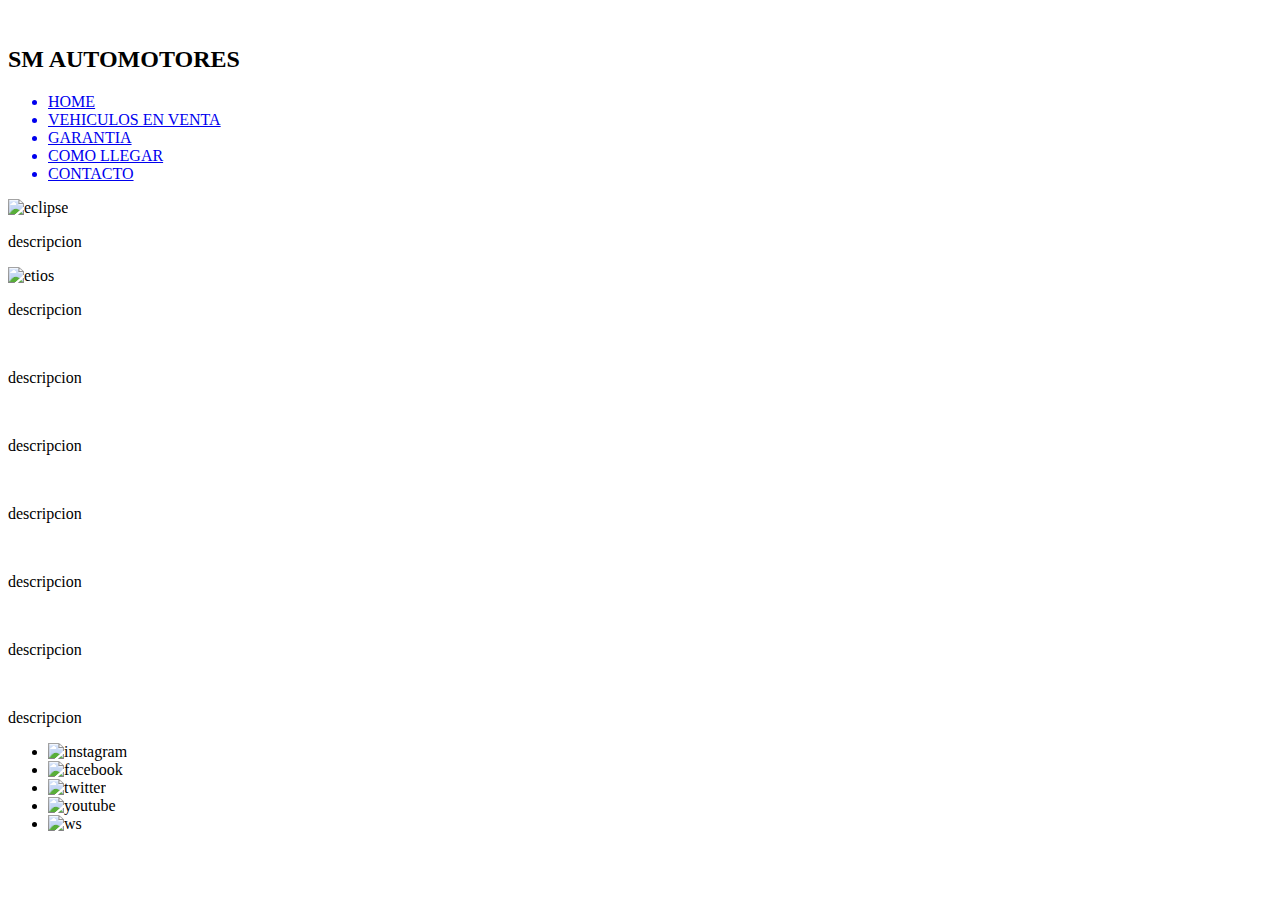
==== html/2vehiculosenventa.html @ d47e0b82 "versionuno" ====
<!DOCTYPE html>
<html lang="en">
<head>
    <meta charset="UTF-8">
    <meta name="viewport" content="width=device-width, initial-scale=1.0">
    <title>Document</title>
    <!--link a css-->
    <link rel="stylesheet" href="/PreEntrega2+SanMiguel/css/2vehiculosenventa.css">
    <!--ubuntu-->
    <link rel="preconnect" href="https://fonts.googleapis.com">
    <link rel="preconnect" href="https://fonts.gstatic.com" crossorigin>
    <link href="https://fonts.googleapis.com/css2?family=Ubuntu&display=swap" rel="stylesheet">
    <!--roboto-->
    <link rel="preconnect" href="https://fonts.googleapis.com">
    <link rel="preconnect" href="https://fonts.gstatic.com" crossorigin>
    <link href="https://fonts.googleapis.com/css2?family=Roboto:wght@100;400&family=Ubuntu&display=swap" rel="stylesheet">
</head>

<body>
    <!--Encabezado-->
    <header id="Contenedor1">
        <!--Encabezado-->
        <section id="grilla1">
            
            <div id="hijo1">
                <img id="logomarca" src="/PreEntrega2+SanMiguel/Imagenes/logo.jpg" alt="">
            </div>

            <div id="hijo2">
                <h2>SM AUTOMOTORES</h2>
            </div>

            <!--Barra de navegacion-->
            <div id="hijo3">
                <ul>
                    <a href="../index.html"><li class="navegador">HOME</li></a>
                    <a href="./2vehiculosenventa.html"><li class="navegador">VEHICULOS EN VENTA</li></a>
                    <a href="./3garantia.html"><li class="navegador">GARANTIA</li></a>
                    <a href="./4comollegar.html"><li class="navegador">COMO LLEGAR</li></a>
                    <a href="./5contacto.html"><li class="navegador">CONTACTO</li></a>
                </ul>
            </div>

        </section>

    </header>

    <!--Principal-->
    <main>
        <!--Aca en el main van fotos y comentarios de los vehículos en venta 8 div deberian ir uno al lado del otro, 4 y 4-->
        <Section>
            
            <div>
                <img src="/PreEntrega2+SanMiguel/imagenes/eclipse.jpeg" alt="eclipse">
                <p class="colorparrafos">descripcion</p>
            </div>
            <div>
                <img src="/PreEntrega2+SanMiguel/imagenes/etios.jpeg" alt="etios">
                <p class="colorparrafos">descripcion</p>
            </div>
            <div>
                <img src="/PreEntrega2+SanMiguel/imagenes/hilux.jpeg" alt="">
                <article>
                    <p class="colorparrafos">descripcion</p>
                </article>
            </div>
            <div>
                <img src="/PreEntrega2+SanMiguel/imagenes/i10.jpeg" alt="">
                <article>
                    <p class="colorparrafos">descripcion</p>
                </article>
            </div>
            <div>
                <img src="/PreEntrega2+SanMiguel/Imagenes/jimny.jpeg" alt="">
                <article>
                    <p class="colorparrafos">descripcion</p>
                </article>
            </div>
            <div>
                <img src="/PreEntrega2+SanMiguel/Imagenes/landcruiser.jpeg" alt="">
                <article>
                    <p class="colorparrafos">descripcion</p>
                </article>
            </div>
            <div>
                <img src="/PreEntrega2+SanMiguel/Imagenes/sandero.jpeg" alt="">
                <article>
                    <p class="colorparrafos">descripcion</p>
                </article>
            </div>
            <div>
                <img src="/PreEntrega2+SanMiguel/Imagenes/subaru.jpeg" alt="">
                <article>
                    <P class="colorparrafos">descripcion</P>
                </article>
            </div>


        </Section>

    </main>
    <!--pie de pagina-->
    <footer id="piedepagina">
        <ul>
            <li><img class="iconos" src="../Imagenes/in" alt="instagram"></li>
            <li><img class="iconos" src="../imagenes/facebook_2504903.png" alt="facebook"></li>
            <li><img class="iconos" src="../imagenes/twitter_3256013.png" alt="twitter"></li>
            <li><img class="iconos" src="../imagenes/youtube_3938026.png" alt="youtube"></li>
            <li><img class="iconos" src="../imagenes/whatsapp_3536445.png" alt="ws"></li>
        </ul>
    </footer>

</body>
</html>
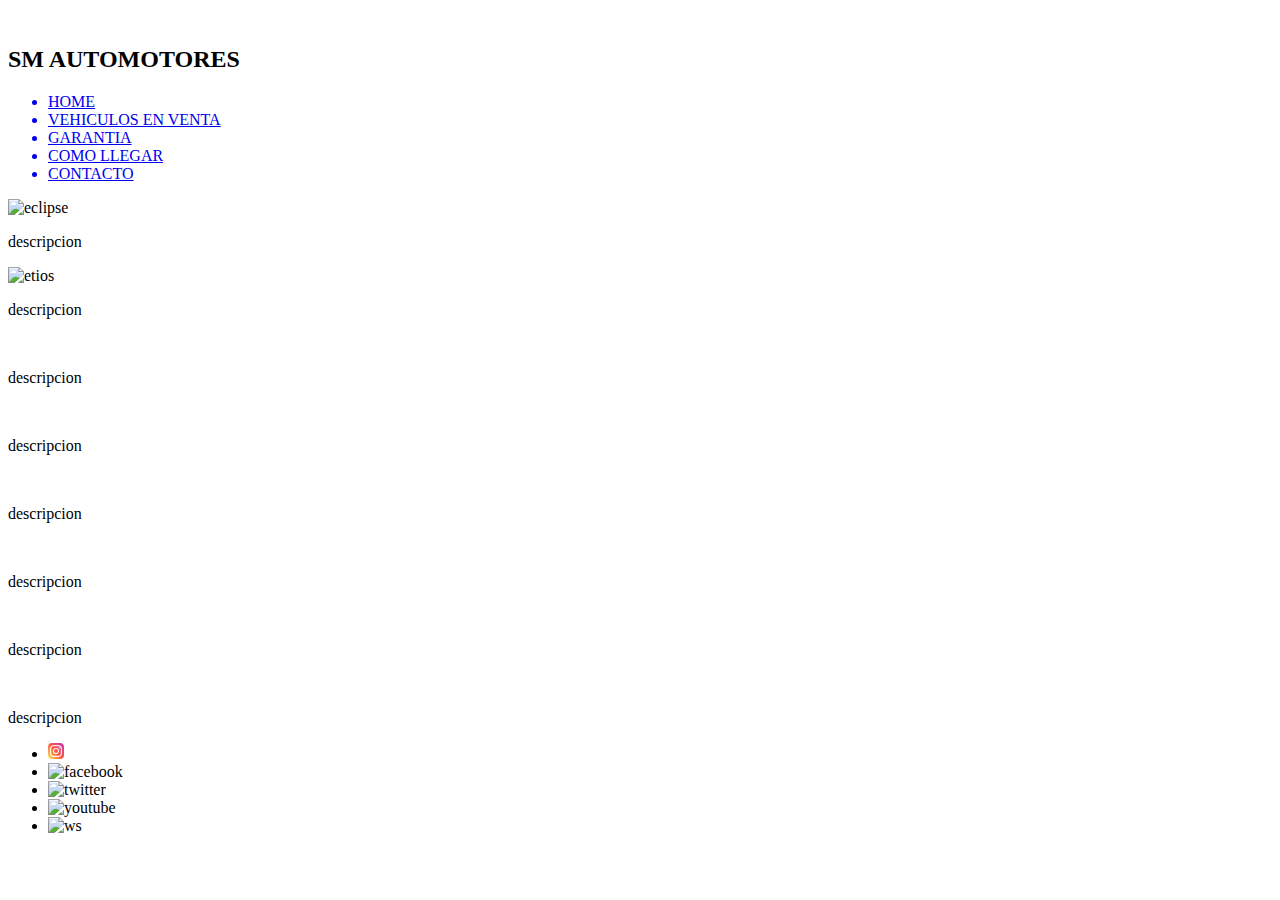
==== commit 70504df1: "versionseis" ====
--- a/html/2vehiculosenventa.html
+++ b/html/2vehiculosenventa.html
@@ -102,7 +102,7 @@
     <!--pie de pagina-->
     <footer id="piedepagina">
         <ul>
-            <li><img class="iconos" src="../Imagenes/in" alt="instagram"></li>
+            <li><img class="iconos" src="../Imagenes/instagram_2111463.png" alt="instagram"></li>
             <li><img class="iconos" src="../imagenes/facebook_2504903.png" alt="facebook"></li>
             <li><img class="iconos" src="../imagenes/twitter_3256013.png" alt="twitter"></li>
             <li><img class="iconos" src="../imagenes/youtube_3938026.png" alt="youtube"></li>
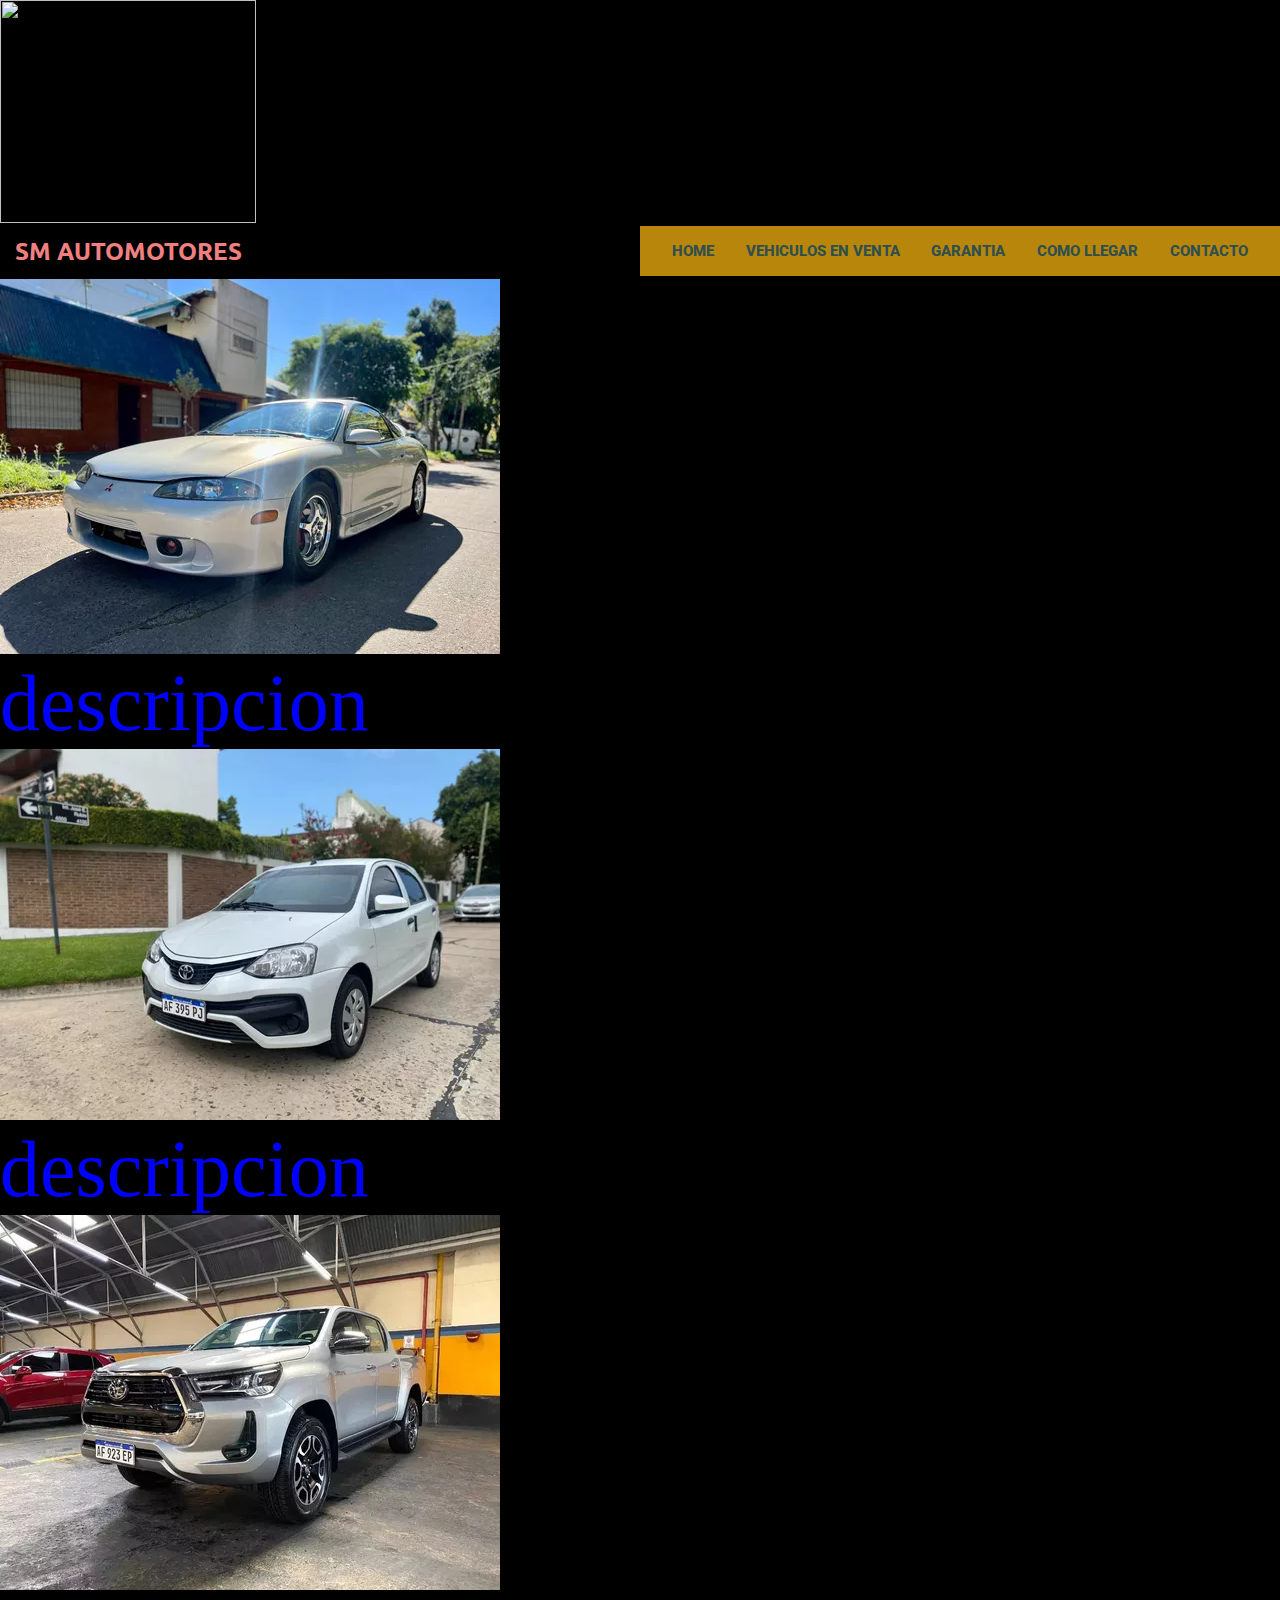
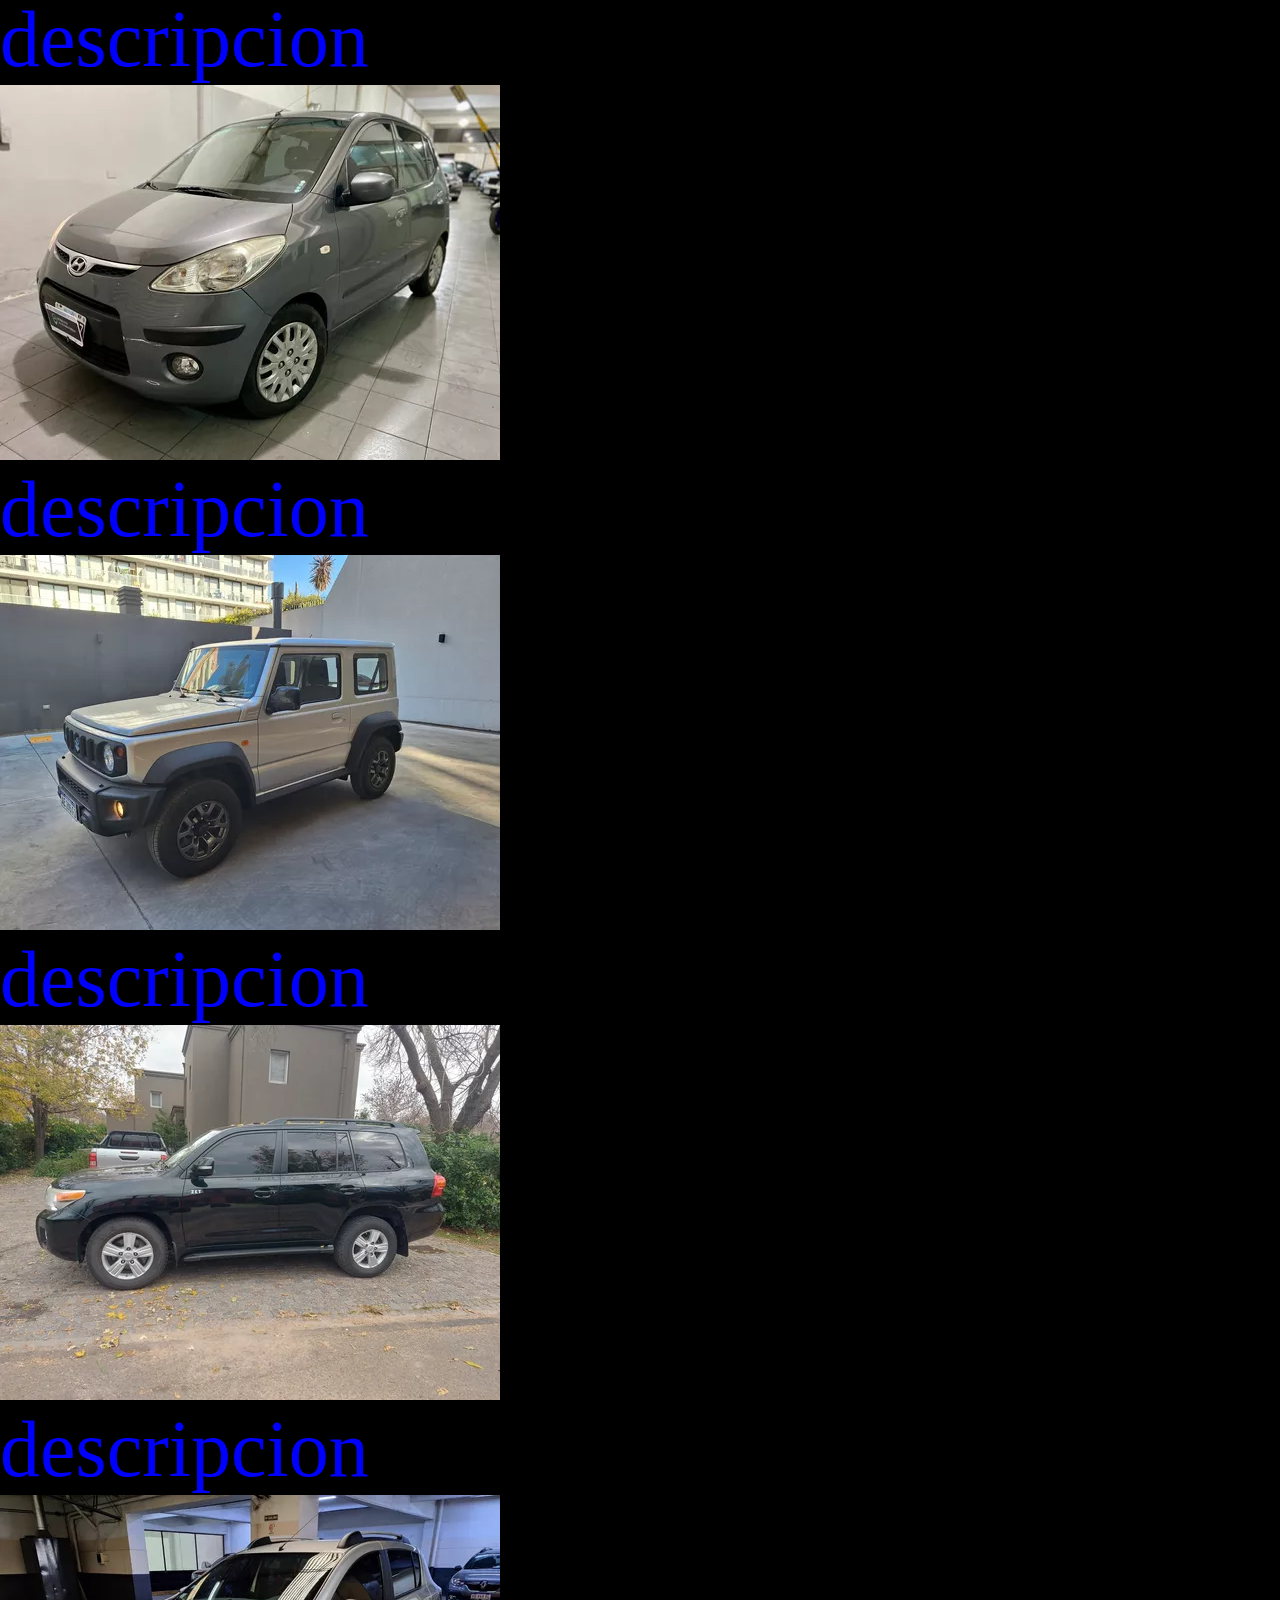
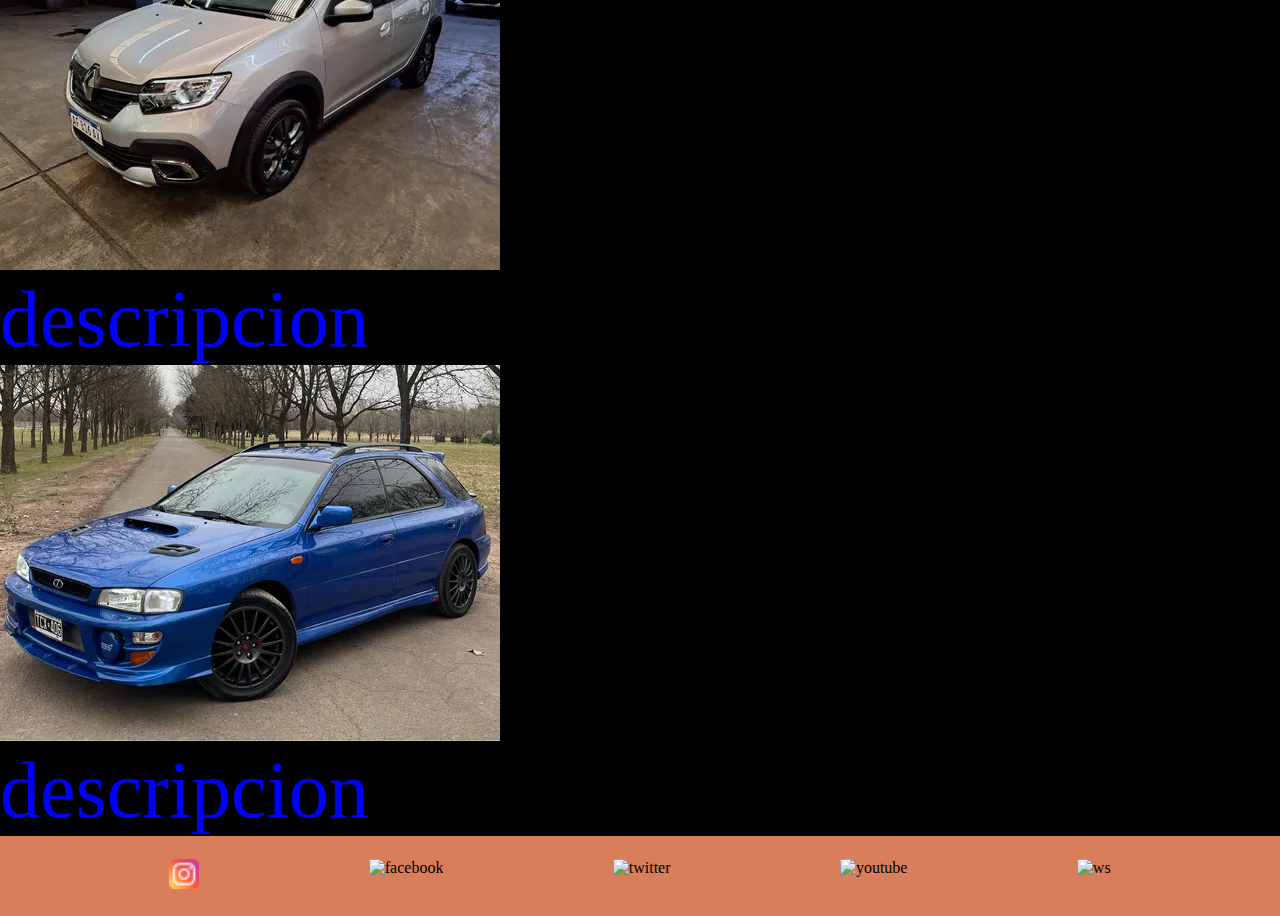
==== commit 794c7099: "versionocho" ====
--- a/html/2vehiculosenventa.html
+++ b/html/2vehiculosenventa.html
@@ -5,7 +5,7 @@
     <meta name="viewport" content="width=device-width, initial-scale=1.0">
     <title>Document</title>
     <!--link a css-->
-    <link rel="stylesheet" href="/PreEntrega2+SanMiguel/css/2vehiculosenventa.css">
+    <link rel="stylesheet" href="../css/2vehiculosenventa.css">
     <!--ubuntu-->
     <link rel="preconnect" href="https://fonts.googleapis.com">
     <link rel="preconnect" href="https://fonts.gstatic.com" crossorigin>
@@ -51,45 +51,45 @@
         <Section>
             
             <div>
-                <img src="/PreEntrega2+SanMiguel/imagenes/eclipse.jpeg" alt="eclipse">
+                <img src="../Imagenes/eclipse.jpeg" alt="eclipse">
                 <p class="colorparrafos">descripcion</p>
             </div>
             <div>
-                <img src="/PreEntrega2+SanMiguel/imagenes/etios.jpeg" alt="etios">
+                <img src="../Imagenes/etios.jpeg" alt="etios">
                 <p class="colorparrafos">descripcion</p>
             </div>
             <div>
-                <img src="/PreEntrega2+SanMiguel/imagenes/hilux.jpeg" alt="">
+                <img src="../Imagenes/hilux.jpeg" alt="">
                 <article>
                     <p class="colorparrafos">descripcion</p>
                 </article>
             </div>
             <div>
-                <img src="/PreEntrega2+SanMiguel/imagenes/i10.jpeg" alt="">
+                <img src="../Imagenes/i10.jpeg" alt="">
                 <article>
                     <p class="colorparrafos">descripcion</p>
                 </article>
             </div>
             <div>
-                <img src="/PreEntrega2+SanMiguel/Imagenes/jimny.jpeg" alt="">
+                <img src="../Imagenes/jimny.jpeg" alt="">
                 <article>
                     <p class="colorparrafos">descripcion</p>
                 </article>
             </div>
             <div>
-                <img src="/PreEntrega2+SanMiguel/Imagenes/landcruiser.jpeg" alt="">
+                <img src="../Imagenes/landcruiser.jpeg" alt="">
                 <article>
                     <p class="colorparrafos">descripcion</p>
                 </article>
             </div>
             <div>
-                <img src="/PreEntrega2+SanMiguel/Imagenes/sandero.jpeg" alt="">
+                <img src="../Imagenes/sandero.jpeg" alt="">
                 <article>
                     <p class="colorparrafos">descripcion</p>
                 </article>
             </div>
             <div>
-                <img src="/PreEntrega2+SanMiguel/Imagenes/subaru.jpeg" alt="">
+                <img src="../Imagenes/subaru.jpeg" alt="">
                 <article>
                     <P class="colorparrafos">descripcion</P>
                 </article>
--- a/css/2vehiculosenventa.css
+++ b/css/2vehiculosenventa.css
@@ -0,0 +1,107 @@
+*{
+    margin: 0;
+    padding: 0;
+}
+
+a{
+    text-decoration-line: none;
+}
+
+
+/*dispositivos L*/
+@media only screen and (min-width: 1000px){
+
+/*header*/    
+
+#grilla1{
+    display: grid;
+    height: 279px;
+    grid-template-rows: 223px 50px;
+    grid-template-columns: 20% 30% 50%;
+    grid-template-areas: "logo vacio vacio2"
+                         "marca vacio3 nav";
+    background-color: black;
+    row-gap: 1%;
+}
+
+h2{
+    font-family: "Ubuntu";
+    font-size: 24px;
+    color: lightcoral;
+}
+
+#logomarca{
+    height: 100%;
+    width: 100%;
+}
+
+#hijo1{
+    background-color: black;
+    grid-area: logo;
+}
+
+#hijo2{
+        background-color: black;
+        grid-area: marca;
+        align-content: center;
+        text-align: center;
+}
+
+#hijo3{
+        background-color: darkgoldenrod;
+        grid-area: nav;
+        height: 100%;
+        align-content: center;
+}
+
+.navegador{
+    font-family: "roboto";
+    font-size: 15px;
+    font-weight: 800;
+    color: darkslategrey
+
+}
+
+/*navegador*/
+ul{ 
+    display: flex;
+    flex-direction: row;
+    justify-content: space-evenly;
+    list-style-type: none;
+}
+
+
+}
+
+
+body{
+    background-color: black;
+}
+ 
+main{
+    height: auto;
+}
+
+.colorparrafos{
+    color: blue;
+    font-size: 80px;
+}
+
+/*footer*/
+    
+#piedepagina{
+    display: flex;
+    flex-direction: column;
+    height: 80px;
+    width: 100%;
+    flex-wrap: nowrap;
+    justify-content: space-evenly;
+    background-color: rgb(216, 126, 91);
+
+}
+
+.iconos{
+    height:30px;
+    width: 30px;
+}
+
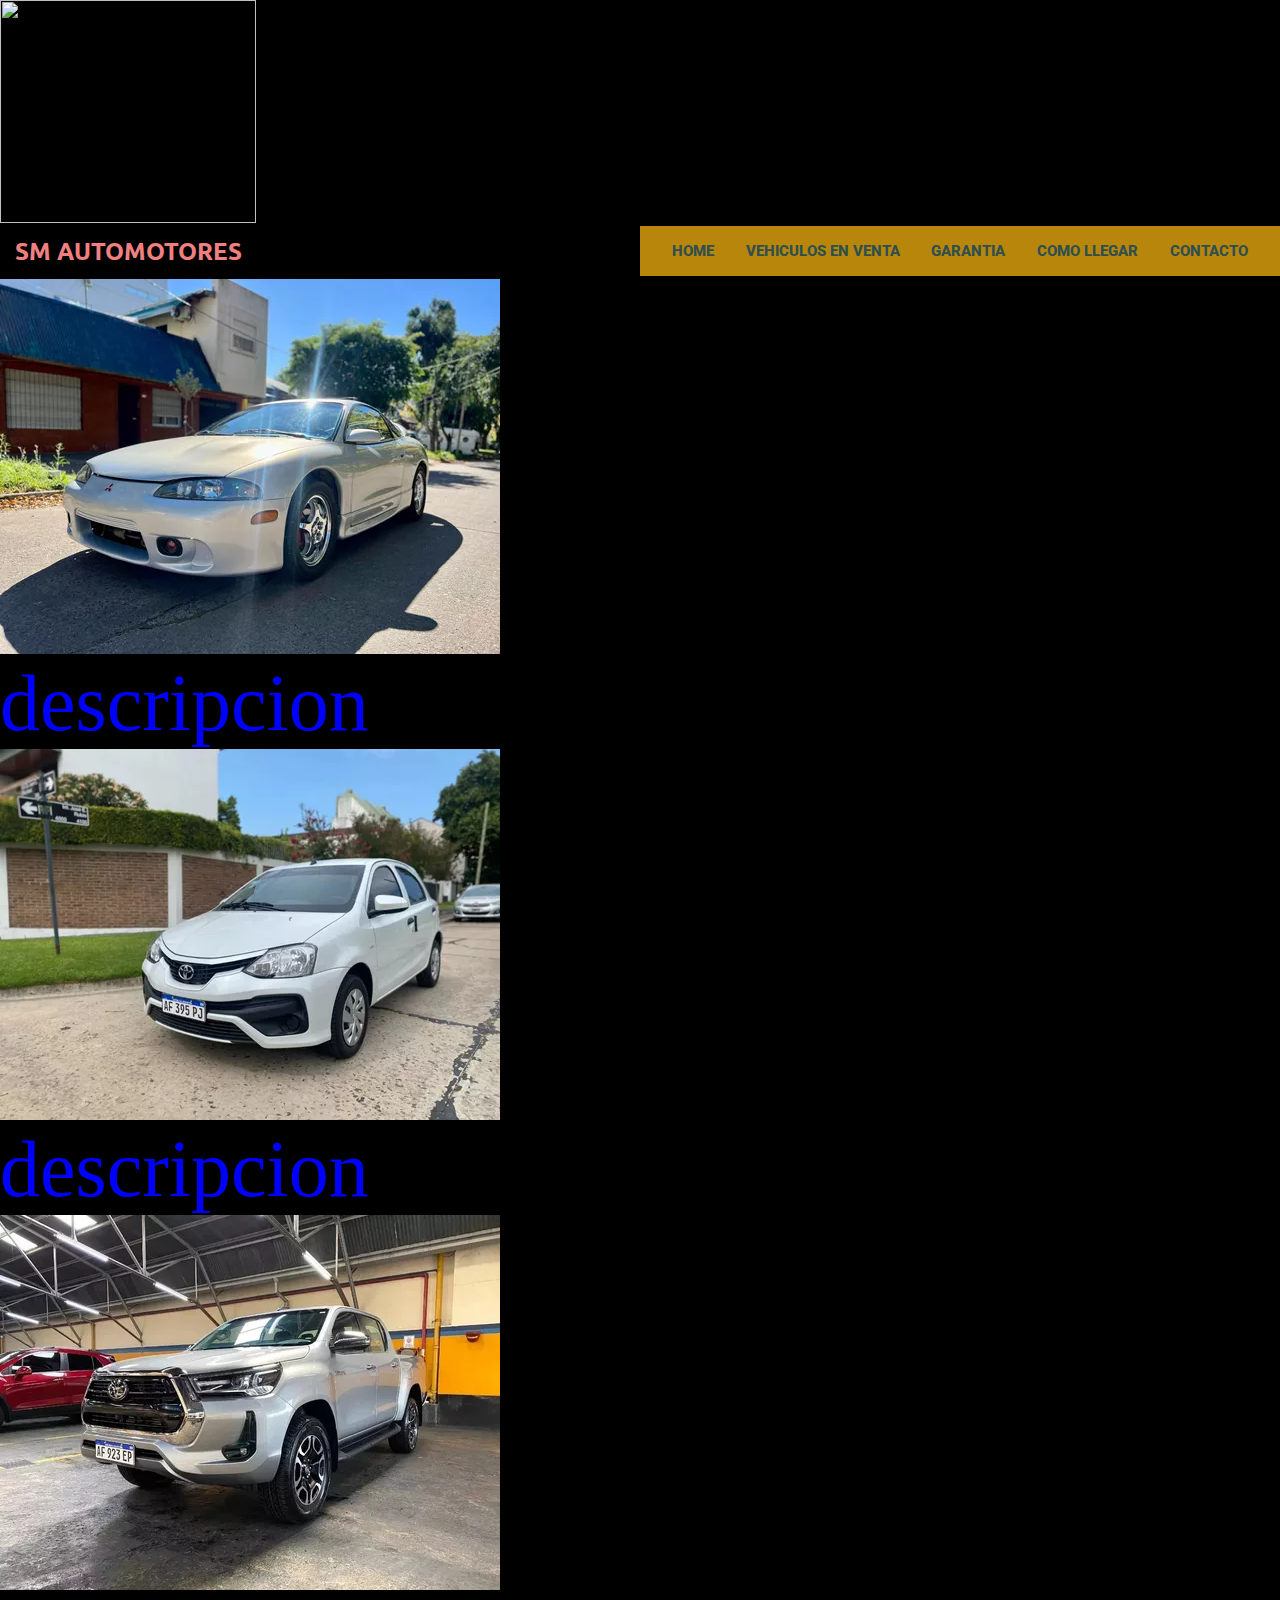
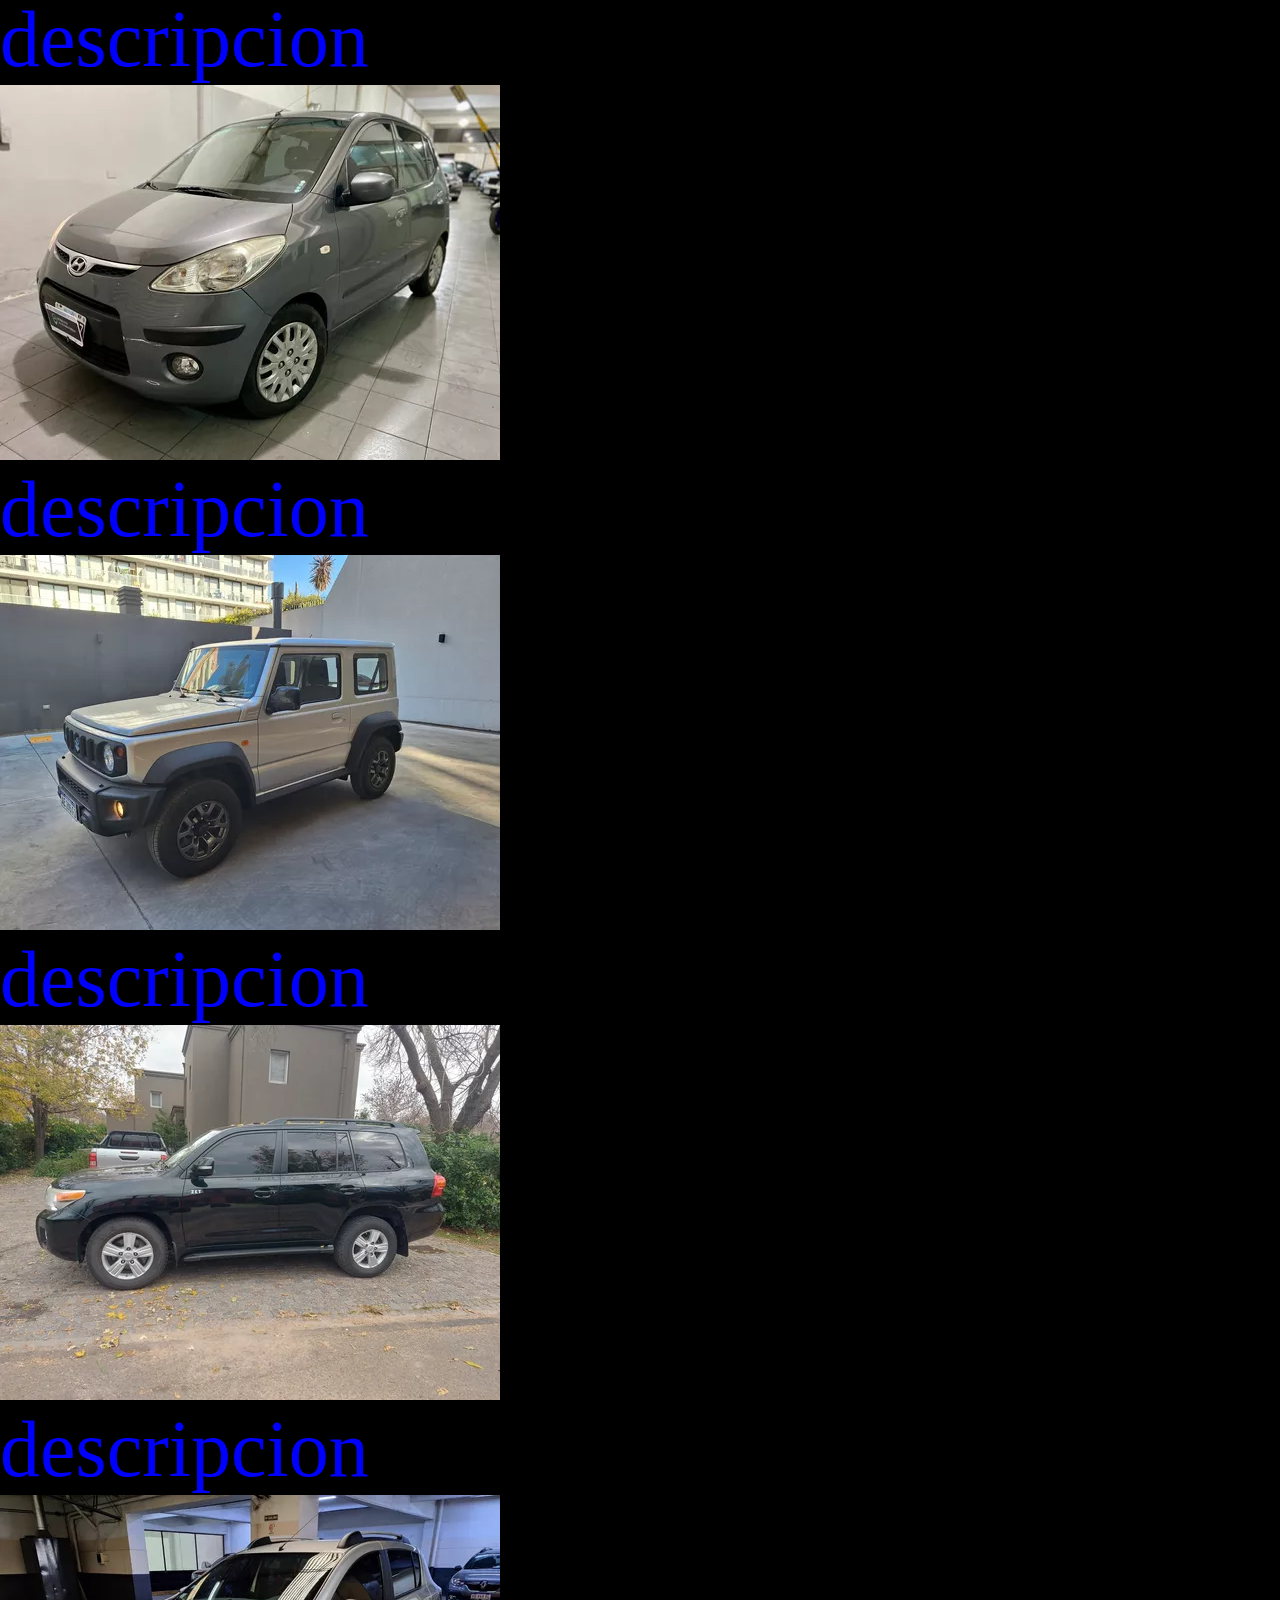
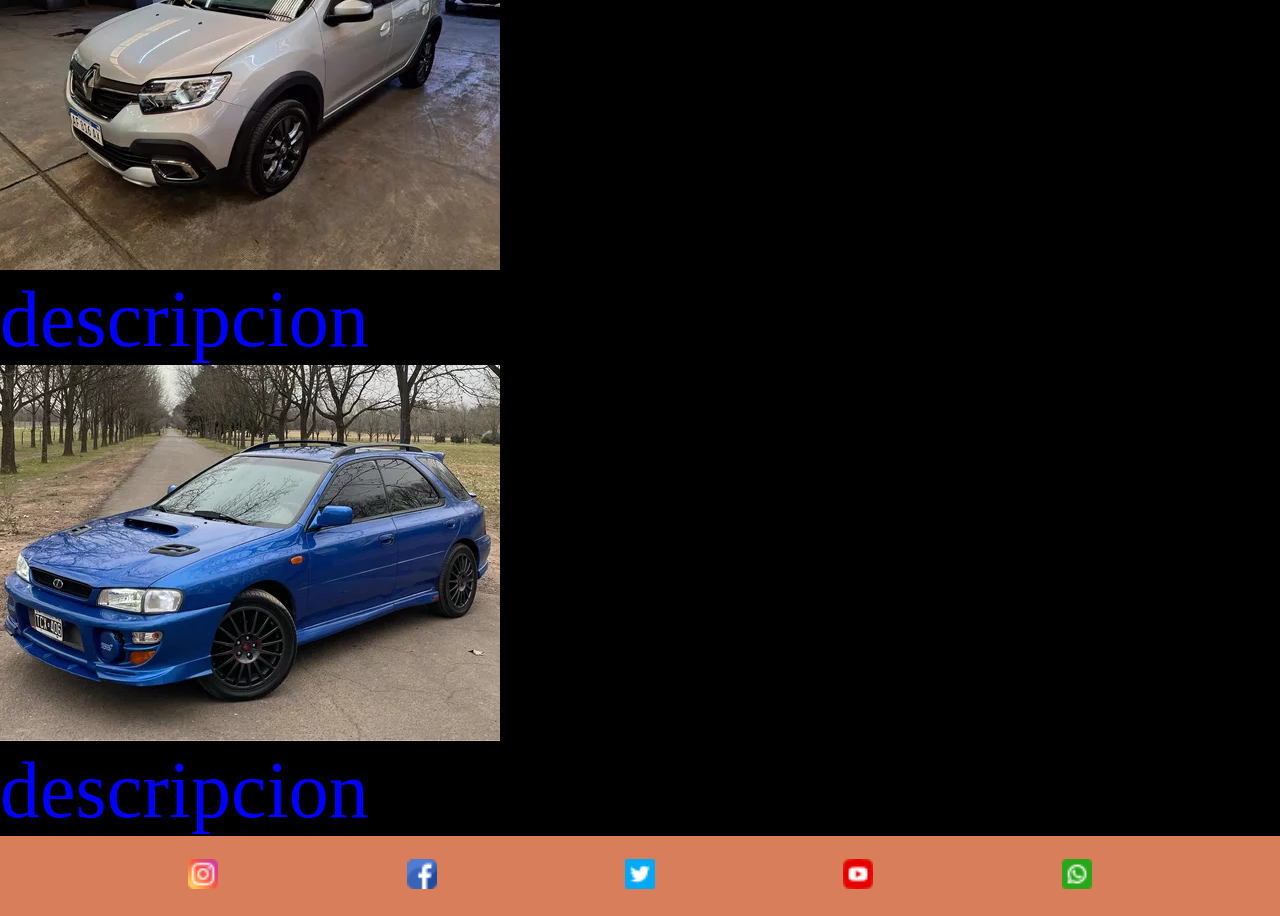
==== commit 94711795: "versionnueve" ====
--- a/html/2vehiculosenventa.html
+++ b/html/2vehiculosenventa.html
@@ -103,10 +103,10 @@
     <footer id="piedepagina">
         <ul>
             <li><img class="iconos" src="../Imagenes/instagram_2111463.png" alt="instagram"></li>
-            <li><img class="iconos" src="../imagenes/facebook_2504903.png" alt="facebook"></li>
-            <li><img class="iconos" src="../imagenes/twitter_3256013.png" alt="twitter"></li>
-            <li><img class="iconos" src="../imagenes/youtube_3938026.png" alt="youtube"></li>
-            <li><img class="iconos" src="../imagenes/whatsapp_3536445.png" alt="ws"></li>
+            <li><img class="iconos" src="../Imagenes/facebook_2504903.png" alt="facebook"></li>
+            <li><img class="iconos" src="../Imagenes/twitter_3256013.png" alt="twitter"></li>
+            <li><img class="iconos" src="../Imagenes/youtube_3938026.png" alt="youtube"></li>
+            <li><img class="iconos" src="../Imagenes/whatsapp_3536445.png" alt="ws"></li>
         </ul>
     </footer>
 
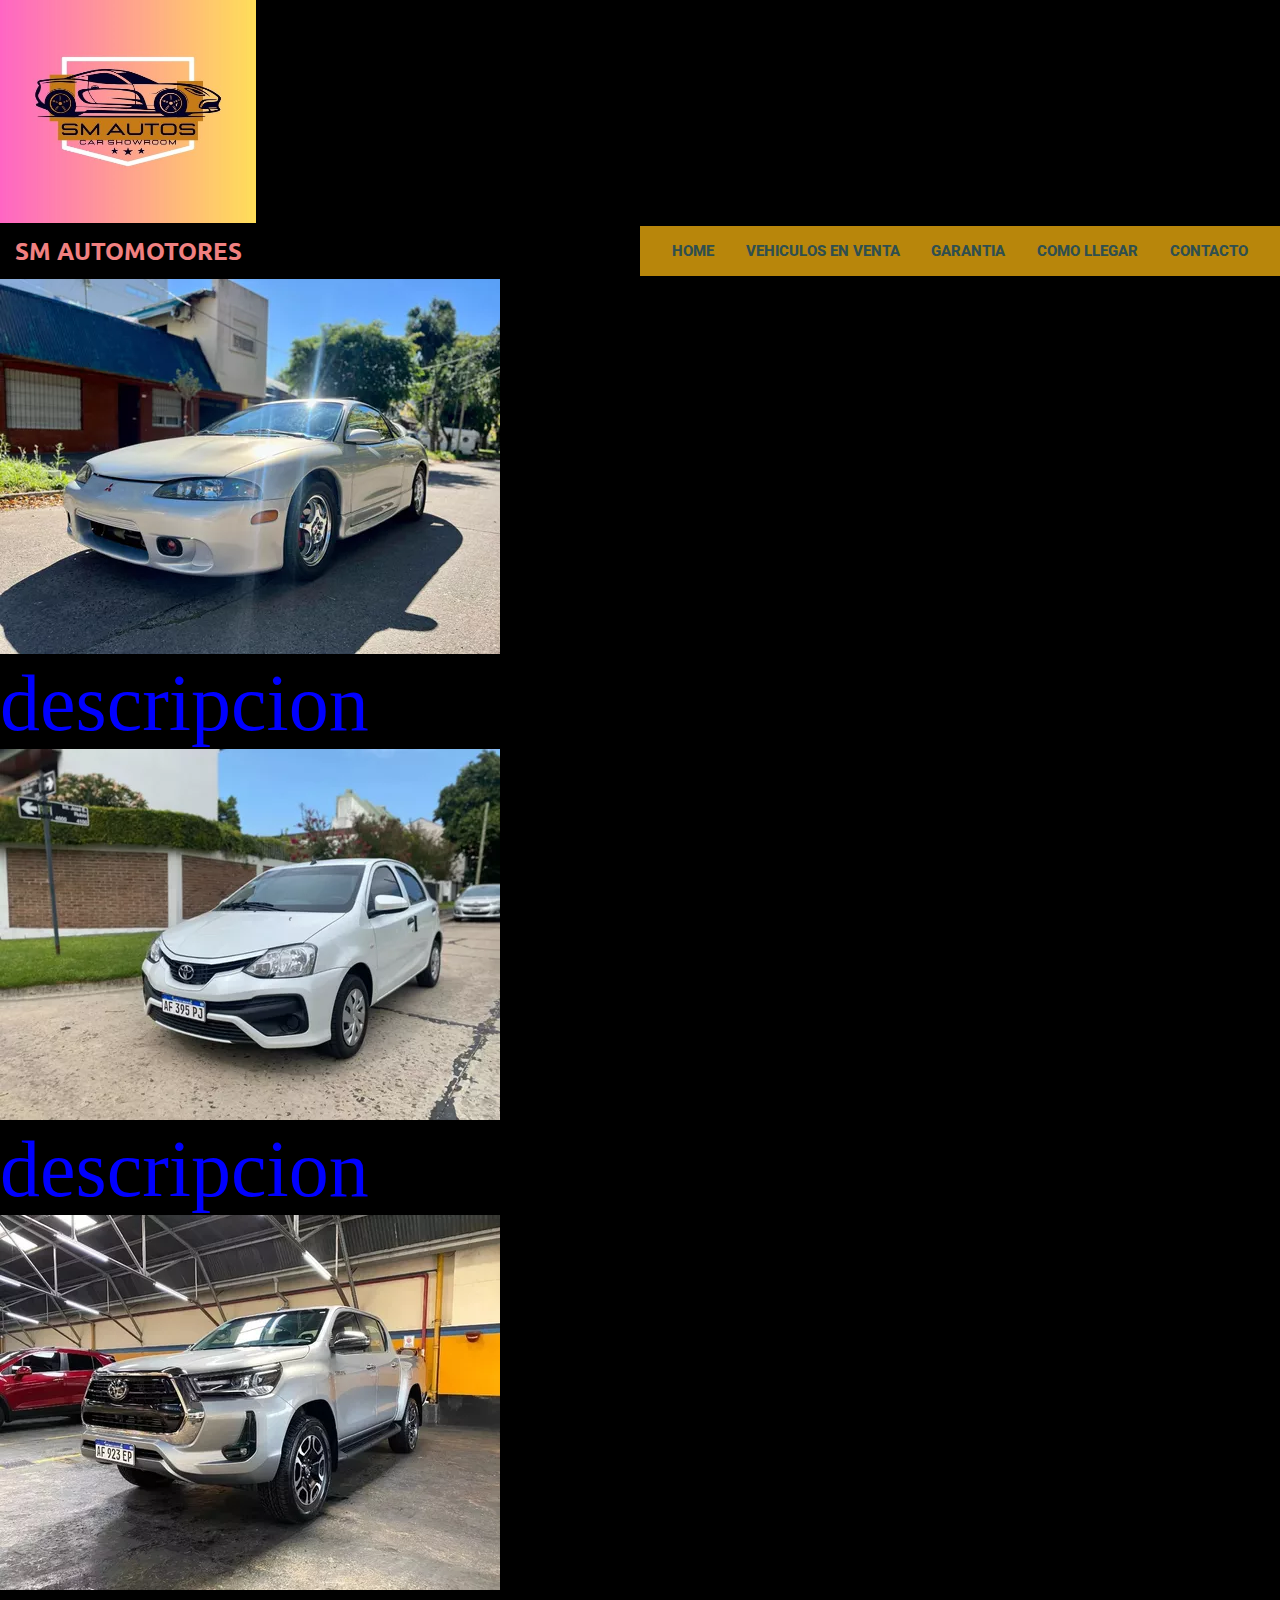
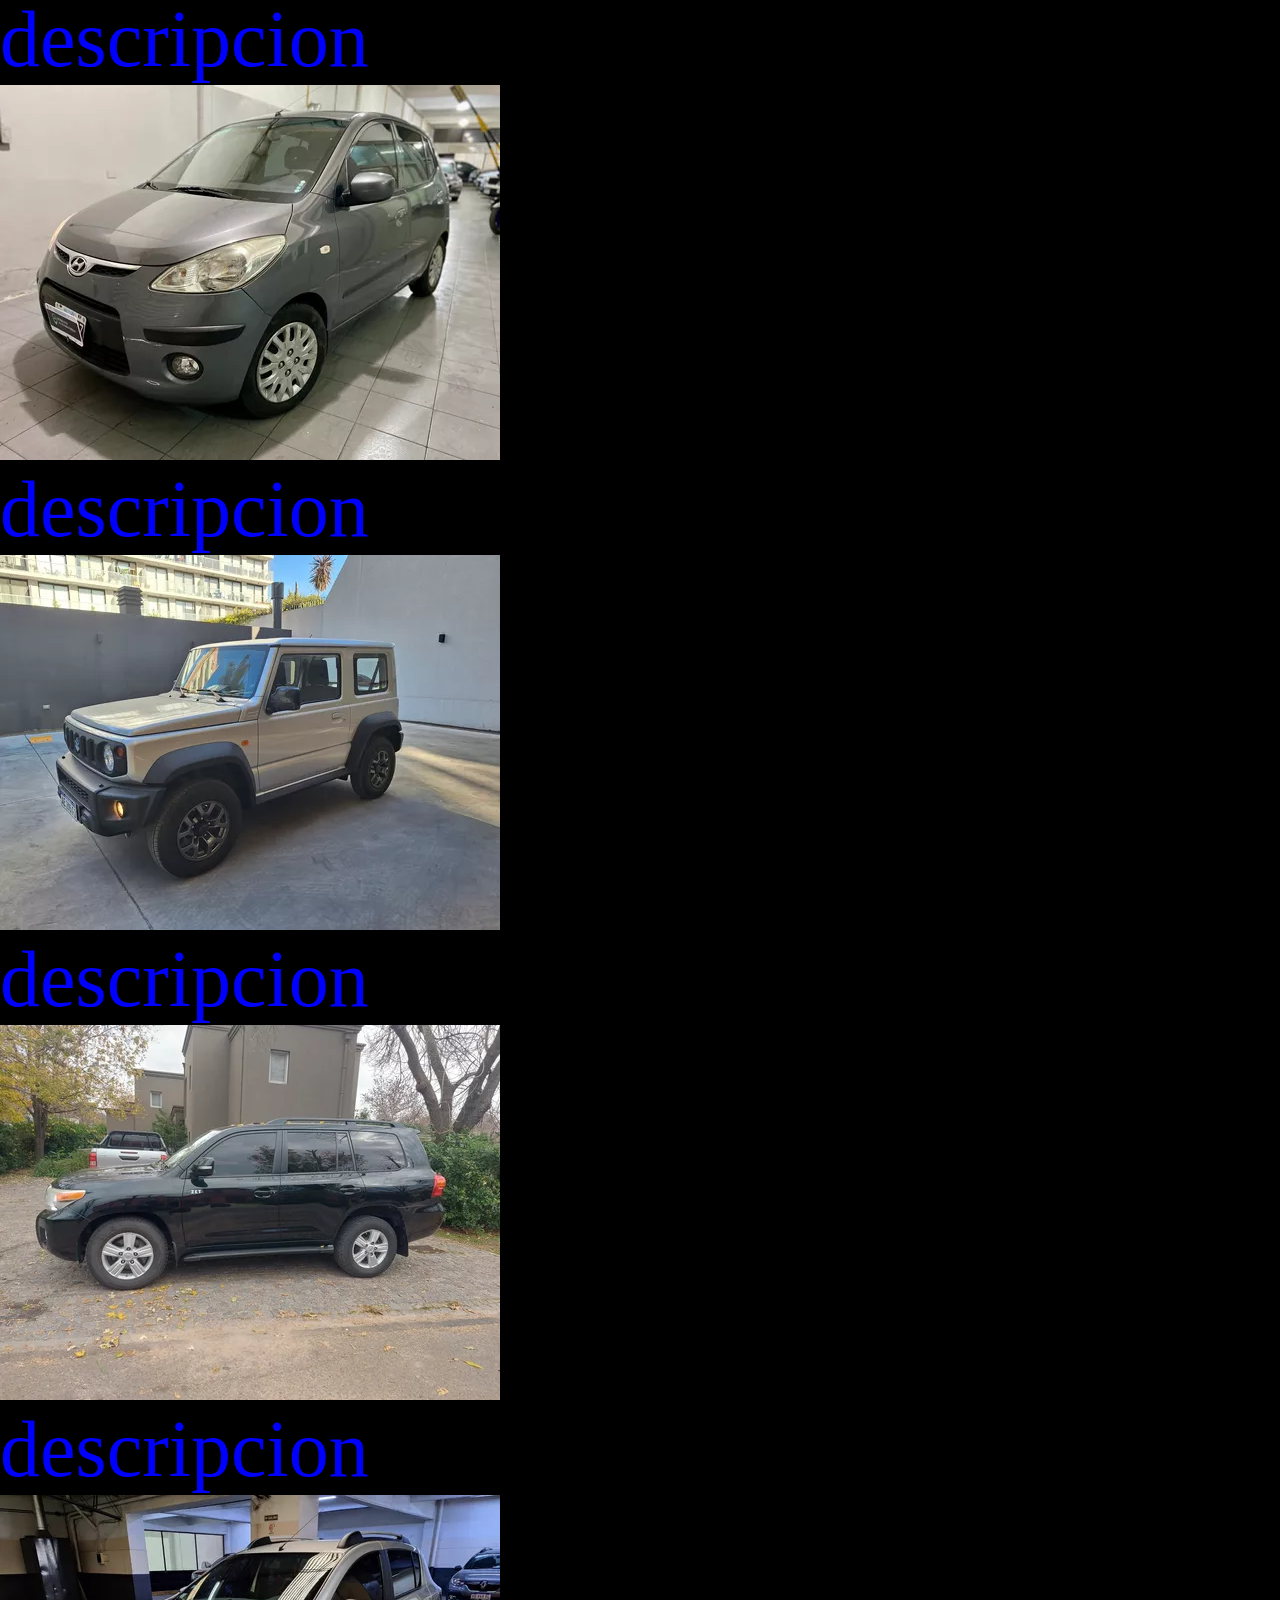
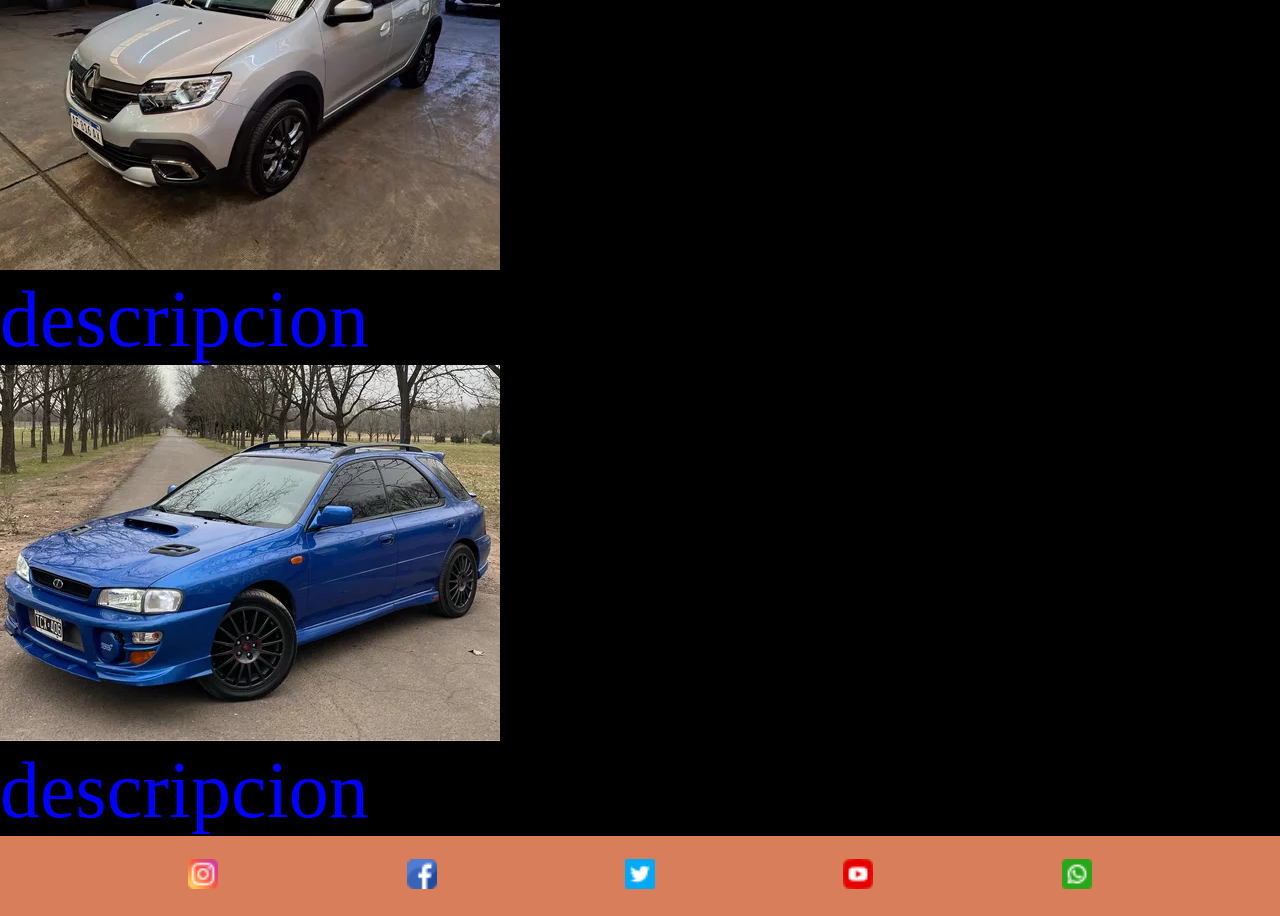
==== commit 350f5989: "versioonce" ====
--- a/html/2vehiculosenventa.html
+++ b/html/2vehiculosenventa.html
@@ -23,7 +23,7 @@
         <section id="grilla1">
             
             <div id="hijo1">
-                <img id="logomarca" src="/PreEntrega2+SanMiguel/Imagenes/logo.jpg" alt="">
+                <img id="logomarca" src="../Imagenes/logo.jpg" alt="">
             </div>
 
             <div id="hijo2">
